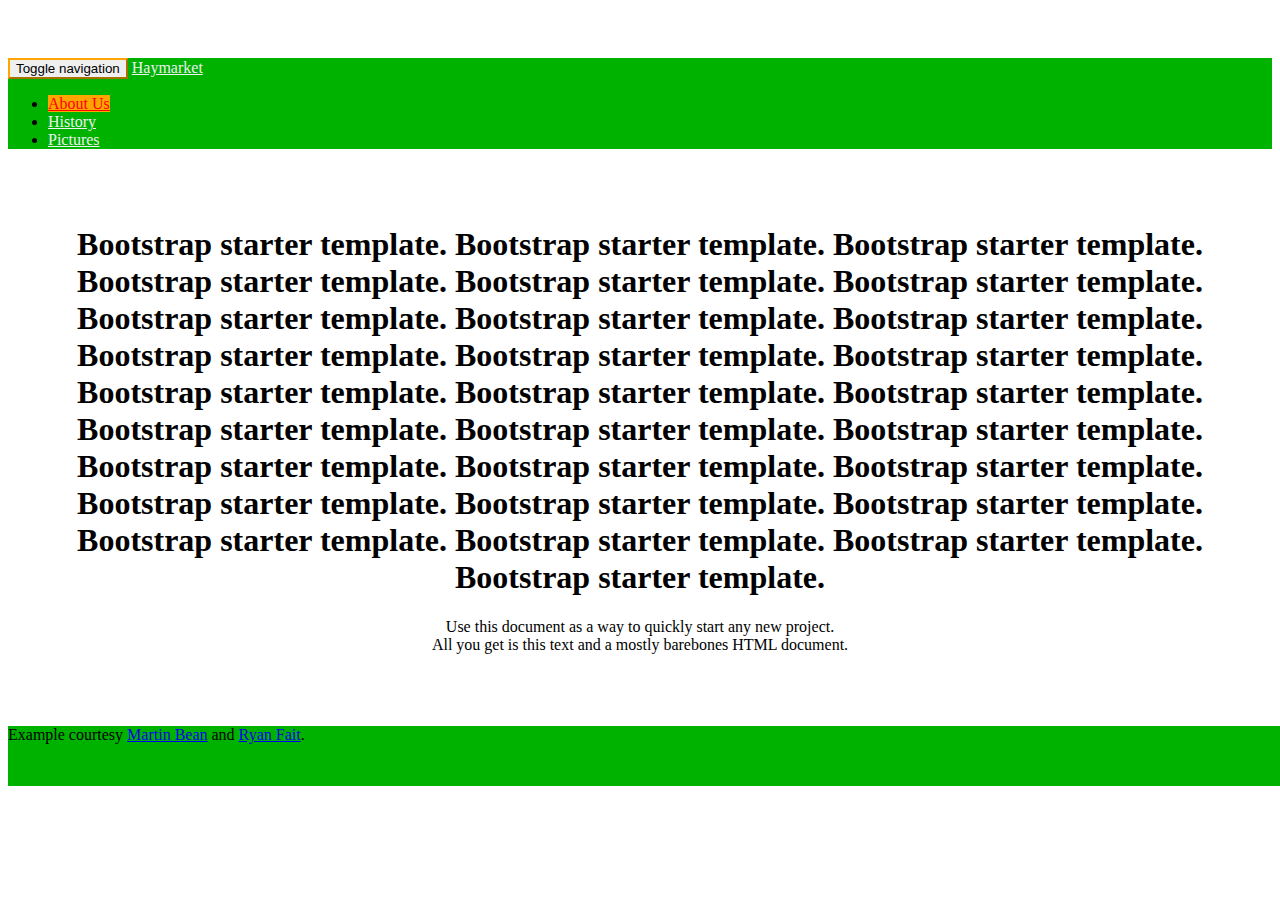
==== index.html @ 107b8140 "I've added a footer, but it still needs to be completely flush to the left" ====
<!DOCTYPE html>
<html lang="en">
  <head>
    <meta charset="utf-8">
    <meta http-equiv="X-UA-Compatible" content="IE=edge">
    <meta name="viewport" content="width=device-width, initial-scale=1">
    <!-- The above 3 meta tags *must* come first in the head; any other head content must come *after* these tags -->
    <meta name="description" content="">
    <meta name="author" content="">
    <link rel="icon" href="favicon.ico">

    <title>Haymarket</title>
	
	
    <!-- Bootstrap core CSS -->
    <link href="css/bootstrap.min.css" rel="stylesheet">

    <!-- IE10 viewport hack for Surface/desktop Windows 8 bug -->
    <link href="css/ie10-viewport-bug-workaround.css" rel="stylesheet">

    <!-- Custom styles for this template -->
    <link href="starter-template.css" rel="stylesheet">


    <!-- Just for debugging purposes. Don't actually copy these 2 lines! -->
    <!--[if lt IE 9]><script src="../../assets/js/ie8-responsive-file-warning.js"></script><![endif]-->
    <script src="../../assets/js/ie-emulation-modes-warning.js"></script>

    <!-- HTML5 shim and Respond.js for IE8 support of HTML5 elements and media queries -->
    <!--[if lt IE 9]>
      <script src="https://oss.maxcdn.com/html5shiv/3.7.2/html5shiv.min.js"></script>
      <script src="https://oss.maxcdn.com/respond/1.4.2/respond.min.js"></script>
    <![endif]-->
  </head>

  <body>

    <nav class="navbar navbar-default navbar-fixed-top">
      <div class="container">
        <div class="navbar-header">
          <button type="button" class="navbar-toggle collapsed" data-toggle="collapse" data-target="#navbar" aria-expanded="false" aria-controls="navbar">
            <span class="sr-only">Toggle navigation</span>
            <span class="icon-bar"></span>
            <span class="icon-bar"></span>
            <span class="icon-bar"></span>
          </button>
          <a class="navbar-brand" href="#">Haymarket</a>
        </div>
        <div id="navbar" class="collapse navbar-collapse">
          <ul class="nav navbar-nav">
            <li class="active"><a href="#">About Us</a></li>
            <li><a href="#about">History</a></li>
            <li><a href="#contact">Pictures</a></li>
          </ul>
        </div><!--/.nav-collapse -->
      </div>
    </nav>

    <div class="container">

      <div class="starter-template">
        <h1>Bootstrap starter template. Bootstrap starter template. Bootstrap starter template. Bootstrap starter template. Bootstrap starter template. Bootstrap starter template. Bootstrap starter template. Bootstrap starter template. Bootstrap starter template. Bootstrap starter template. Bootstrap starter template. Bootstrap starter template. Bootstrap starter template. Bootstrap starter template. Bootstrap starter template. Bootstrap starter template. Bootstrap starter template. Bootstrap starter template. Bootstrap starter template. Bootstrap starter template. Bootstrap starter template. Bootstrap starter template. Bootstrap starter template. Bootstrap starter template. Bootstrap starter template. Bootstrap starter template. Bootstrap starter template. Bootstrap starter template. </h1>
        <p class="lead">Use this document as a way to quickly start any new project.<br> All you get is this text and a mostly barebones HTML document.</p>
      </div>
      
      <div id="footer">
      <div class="container">
        <p class="text-muted credit">Example courtesy <a href="http://martinbean.co.uk">Martin Bean</a> and <a href="http://ryanfait.com/sticky-footer/">Ryan Fait</a>.</p>
      </div>
      </div>

    </div><!-- /.container -->


    <!-- Bootstrap core JavaScript
    ================================================== -->
    <!-- Placed at the end of the document so the pages load faster -->
    <script src="https://ajax.googleapis.com/ajax/libs/jquery/1.11.3/jquery.min.js"></script>
    <script>window.jQuery || document.write('<script src="../../assets/js/vendor/jquery.min.js"><\/script>')</script>
    <script src="../../dist/js/bootstrap.min.js"></script>
    <!-- IE10 viewport hack for Surface/desktop Windows 8 bug -->
    <script src="../../assets/js/ie10-viewport-bug-workaround.js"></script>
  </body>
</html>
---- starter-template.css ----
body {
  padding-top: 50px;
}

/* NAVBAR FORMATTING*/

.navbar-default {
  background-color: #00b200;
  border-color: #ffa500;
}
.navbar-default .navbar-brand {
  color: #ecf0f1;
}
.navbar-default .navbar-brand:hover, .navbar-default .navbar-brand:focus {
  color: #ff0004;
}
.navbar-default .navbar-text {
  color: #ecf0f1;
}
.navbar-default .navbar-nav > li > a {
  color: #ecf0f1;
}
.navbar-default .navbar-nav > li > a:hover, .navbar-default .navbar-nav > li > a:focus {
  color: #ff0004;
}
.navbar-default .navbar-nav > .active > a, .navbar-default .navbar-nav > .active > a:hover, .navbar-default .navbar-nav > .active > a:focus {
  color: #ff0004;
  background-color: #ffa500;
}
.navbar-default .navbar-nav > .open > a, .navbar-default .navbar-nav > .open > a:hover, .navbar-default .navbar-nav > .open > a:focus {
  color: #ff0004;
  background-color: #ffa500;
}
.navbar-default .navbar-toggle {
  border-color: #ffa500;
}
.navbar-default .navbar-toggle:hover, .navbar-default .navbar-toggle:focus {
  background-color: #ffa500;
}
.navbar-default .navbar-toggle .icon-bar {
  background-color: #ecf0f1;
}
.navbar-default .navbar-collapse,
.navbar-default .navbar-form {
  border-color: #ecf0f1;
}
.navbar-default .navbar-link {
  color: #ecf0f1;
}
.navbar-default .navbar-link:hover {
  color: #ff0004;
}

@media (max-width: 767px) {
  .navbar-default .navbar-nav .open .dropdown-menu > li > a {
    color: #ecf0f1;
  }
  .navbar-default .navbar-nav .open .dropdown-menu > li > a:hover, .navbar-default .navbar-nav .open .dropdown-menu > li > a:focus {
    color: #ff0004;
  }
  .navbar-default .navbar-nav .open .dropdown-menu > .active > a, .navbar-default .navbar-nav .open .dropdown-menu > .active > a:hover, .navbar-default .navbar-nav .open .dropdown-menu > .active > a:focus {
    color: #ff0004;
    background-color: #ffa500;
  }
}

/* END NAVBAR FORMATTING*/

/* FOOTER FORMATTING*/

/* Set the fixed height of the footer here */
#footer {
  position: relative;
  bottom: 0;
  width: 110%;
  /* Set the fixed height of the footer here */
  height: 60px;
  background-color: #00b200;
}

/* END FOOTER FORMATTING*/

.starter-template {
  padding: 40px 15px;
  text-align: center;
}
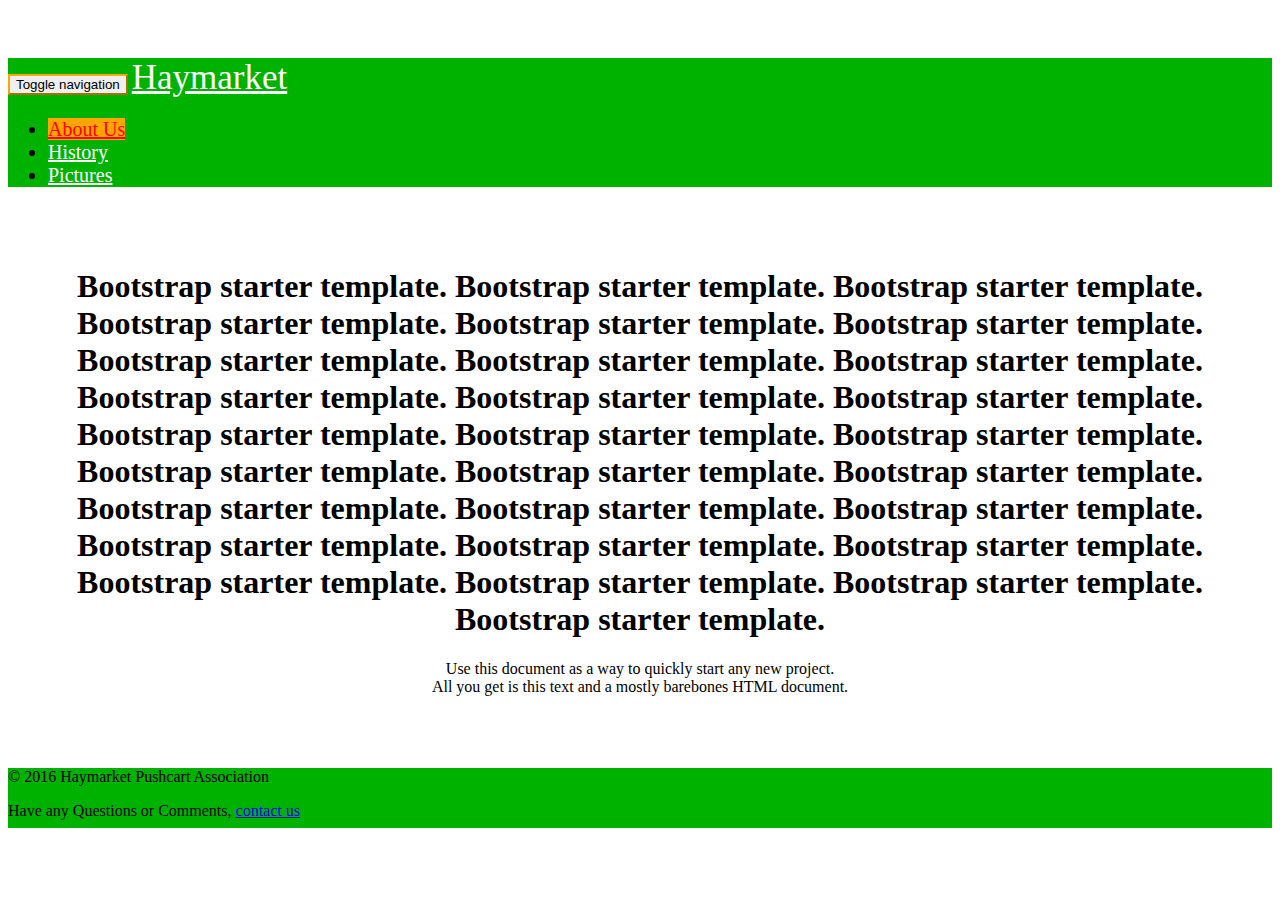
==== commit f5ecc18b: "I have finished the header and footer template, maybe I should decide on a consistent background tho" ====
--- a/index.html
+++ b/index.html
@@ -44,10 +44,10 @@
             <span class="icon-bar"></span>
             <span class="icon-bar"></span>
           </button>
-          <a class="navbar-brand" href="#">Haymarket</a>
+          <a style="font-size: 35px" class="navbar-brand" href="#">Haymarket</a>
         </div>
         <div id="navbar" class="collapse navbar-collapse">
-          <ul class="nav navbar-nav">
+          <ul style="font-size: 20px" class="nav navbar-nav">
             <li class="active"><a href="#">About Us</a></li>
             <li><a href="#about">History</a></li>
             <li><a href="#contact">Pictures</a></li>
@@ -55,6 +55,8 @@
         </div><!--/.nav-collapse -->
       </div>
     </nav>
+    
+    <! This is the end of the Header at the top >
 
     <div class="container">
 
@@ -62,14 +64,17 @@
         <h1>Bootstrap starter template. Bootstrap starter template. Bootstrap starter template. Bootstrap starter template. Bootstrap starter template. Bootstrap starter template. Bootstrap starter template. Bootstrap starter template. Bootstrap starter template. Bootstrap starter template. Bootstrap starter template. Bootstrap starter template. Bootstrap starter template. Bootstrap starter template. Bootstrap starter template. Bootstrap starter template. Bootstrap starter template. Bootstrap starter template. Bootstrap starter template. Bootstrap starter template. Bootstrap starter template. Bootstrap starter template. Bootstrap starter template. Bootstrap starter template. Bootstrap starter template. Bootstrap starter template. Bootstrap starter template. Bootstrap starter template. </h1>
         <p class="lead">Use this document as a way to quickly start any new project.<br> All you get is this text and a mostly barebones HTML document.</p>
       </div>
-      
-      <div id="footer">
+
+
+	<! This is the beginning of the footer>
+    </div><!-- /.container -->
+
+	<div id="footer">
       <div class="container">
-        <p class="text-muted credit">Example courtesy <a href="http://martinbean.co.uk">Martin Bean</a> and <a href="http://ryanfait.com/sticky-footer/">Ryan Fait</a>.</p>
-      </div>
-      </div>
-
-    </div><!-- /.container -->
+        <p >&#169; 2016 Haymarket Pushcart Association</p>
+         <p >Have any Questions or Comments, <a href="mailto:hello@this.com" ?subject="Haymarket">contact us </a></p> 
+    </div>
+    </div>
 
 
     <!-- Bootstrap core JavaScript
--- a/starter-template.css
+++ b/starter-template.css
@@ -2,33 +2,47 @@
   padding-top: 50px;
 }
 
-/* NAVBAR FORMATTING*/
+/* NAVBAR FORMATTING from http://work.smarchal.com/twbscolor/css/ */
 
 .navbar-default {
   background-color: #00b200;
   border-color: #ffa500;
 }
 .navbar-default .navbar-brand {
-  color: #ecf0f1;
+  color: #ffffff;
 }
 .navbar-default .navbar-brand:hover, .navbar-default .navbar-brand:focus {
-  color: #ff0004;
+  color: #ff0000;
 }
 .navbar-default .navbar-text {
-  color: #ecf0f1;
+  color: #ffffff;
 }
 .navbar-default .navbar-nav > li > a {
-  color: #ecf0f1;
+  color: #ffffff;
 }
 .navbar-default .navbar-nav > li > a:hover, .navbar-default .navbar-nav > li > a:focus {
-  color: #ff0004;
+  color: #ff0000;
+}
+.navbar-default .navbar-nav > li > .dropdown-menu {
+  background-color: #00b200;
+}
+.navbar-default .navbar-nav > li > .dropdown-menu > li > a {
+  color: #ffffff;
+}
+.navbar-default .navbar-nav > li > .dropdown-menu > li > a:hover,
+.navbar-default .navbar-nav > li > .dropdown-menu > li > a:focus {
+  color: #ff0000;
+  background-color: #ffa500;
+}
+.navbar-default .navbar-nav > li > .dropdown-menu > li > .divider {
+  background-color: #00b200;
 }
 .navbar-default .navbar-nav > .active > a, .navbar-default .navbar-nav > .active > a:hover, .navbar-default .navbar-nav > .active > a:focus {
-  color: #ff0004;
+  color: #ff0000;
   background-color: #ffa500;
 }
 .navbar-default .navbar-nav > .open > a, .navbar-default .navbar-nav > .open > a:hover, .navbar-default .navbar-nav > .open > a:focus {
-  color: #ff0004;
+  color: #ff0000;
   background-color: #ffa500;
 }
 .navbar-default .navbar-toggle {
@@ -38,32 +52,31 @@
   background-color: #ffa500;
 }
 .navbar-default .navbar-toggle .icon-bar {
-  background-color: #ecf0f1;
+  background-color: #ffffff;
 }
 .navbar-default .navbar-collapse,
 .navbar-default .navbar-form {
-  border-color: #ecf0f1;
+  border-color: #ffffff;
 }
 .navbar-default .navbar-link {
-  color: #ecf0f1;
+  color: #ffffff;
 }
 .navbar-default .navbar-link:hover {
-  color: #ff0004;
+  color: #ff0000;
 }
 
 @media (max-width: 767px) {
   .navbar-default .navbar-nav .open .dropdown-menu > li > a {
-    color: #ecf0f1;
+    color: #ffffff;
   }
   .navbar-default .navbar-nav .open .dropdown-menu > li > a:hover, .navbar-default .navbar-nav .open .dropdown-menu > li > a:focus {
-    color: #ff0004;
+    color: #ff0000;
   }
   .navbar-default .navbar-nav .open .dropdown-menu > .active > a, .navbar-default .navbar-nav .open .dropdown-menu > .active > a:hover, .navbar-default .navbar-nav .open .dropdown-menu > .active > a:focus {
-    color: #ff0004;
+    color: #ff0000;
     background-color: #ffa500;
   }
 }
-
 /* END NAVBAR FORMATTING*/
 
 /* FOOTER FORMATTING*/
@@ -72,10 +85,11 @@
 #footer {
   position: relative;
   bottom: 0;
-  width: 110%;
-  /* Set the fixed height of the footer here */
+  width: 100%;
   height: 60px;
   background-color: #00b200;
+  padding: 0px 0px 0px 0px;
+  color: #000000;
 }
 
 /* END FOOTER FORMATTING*/
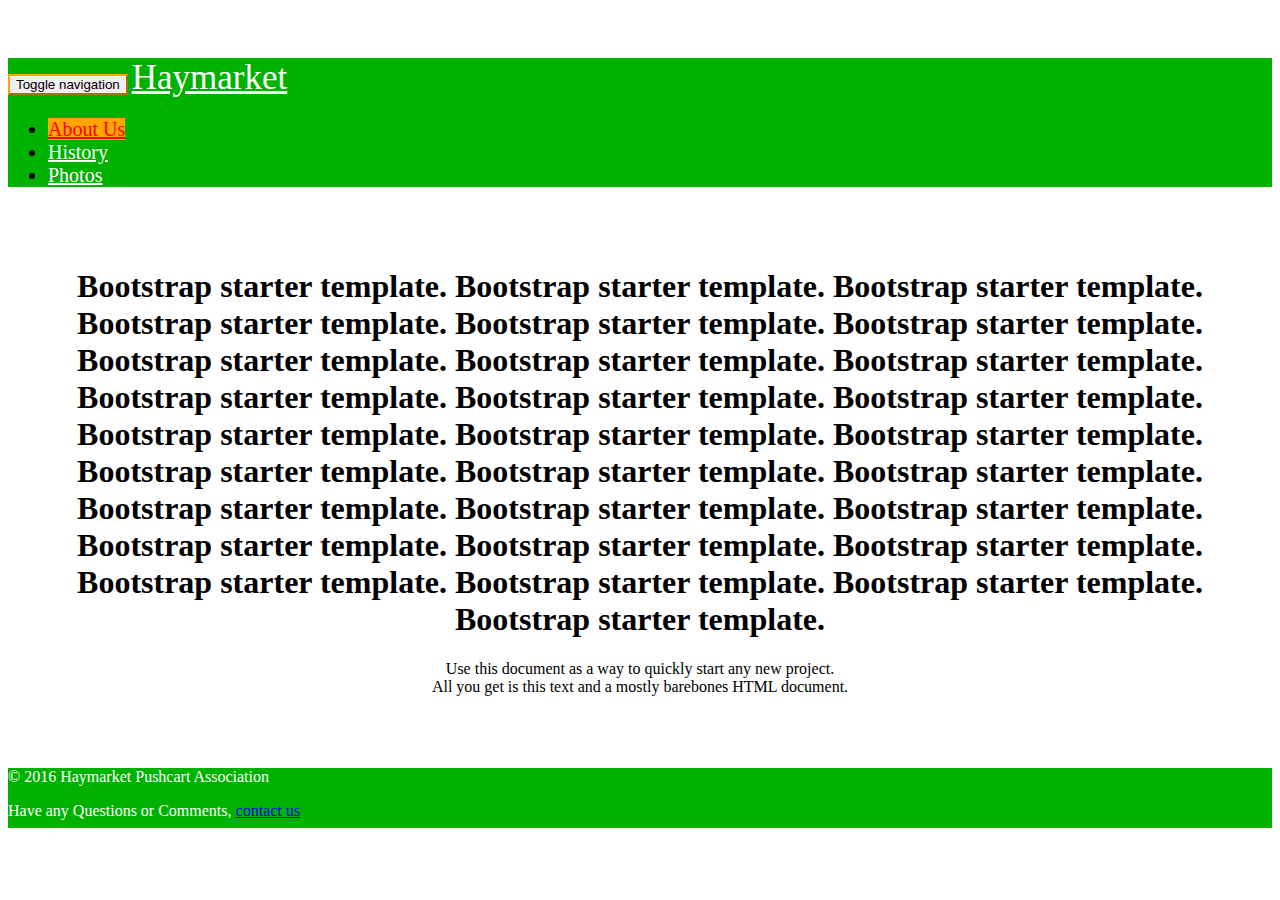
==== commit 7f3a9976: "Made all of the pages and decided to do separate loading per tab.  I got the links between pages wor" ====
--- a/index.html
+++ b/index.html
@@ -44,13 +44,13 @@
             <span class="icon-bar"></span>
             <span class="icon-bar"></span>
           </button>
-          <a style="font-size: 35px" class="navbar-brand" href="#">Haymarket</a>
+          <a style="font-size: 35px" class="navbar-brand" href="haymarket.html">Haymarket</a>
         </div>
         <div id="navbar" class="collapse navbar-collapse">
           <ul style="font-size: 20px" class="nav navbar-nav">
-            <li class="active"><a href="#">About Us</a></li>
-            <li><a href="#about">History</a></li>
-            <li><a href="#contact">Pictures</a></li>
+            <li class="active"><a href="aboutus.html">About Us</a></li>
+            <li><a href="history.html">History</a></li>
+            <li><a href="photos.html">Photos</a></li>
           </ul>
         </div><!--/.nav-collapse -->
       </div>
--- a/starter-template.css
+++ b/starter-template.css
@@ -89,7 +89,7 @@
   height: 60px;
   background-color: #00b200;
   padding: 0px 0px 0px 0px;
-  color: #000000;
+  color: #FFFFFF;
 }
 
 /* END FOOTER FORMATTING*/
